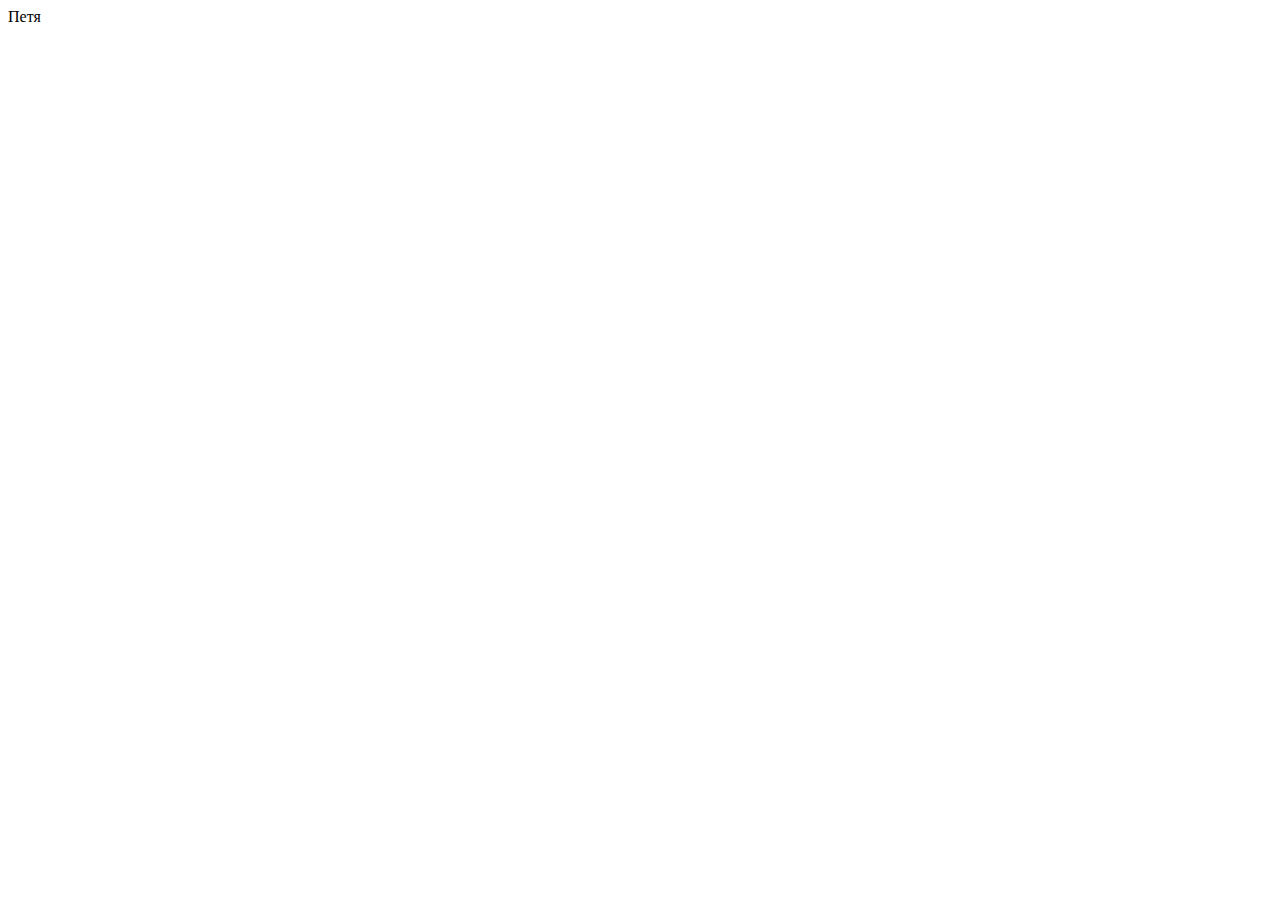
==== Index.html @ 8b4375b0 "Изменил Петю" ====
<!DOCTYPE html>
<html lang="en">
<head>
    <meta charset="UTF-8">
    <meta name="viewport" content="width=device-width, initial-scale=1.0">
    <title>Document</title>
</head>
<body>
    Петя 
</body>
</html>
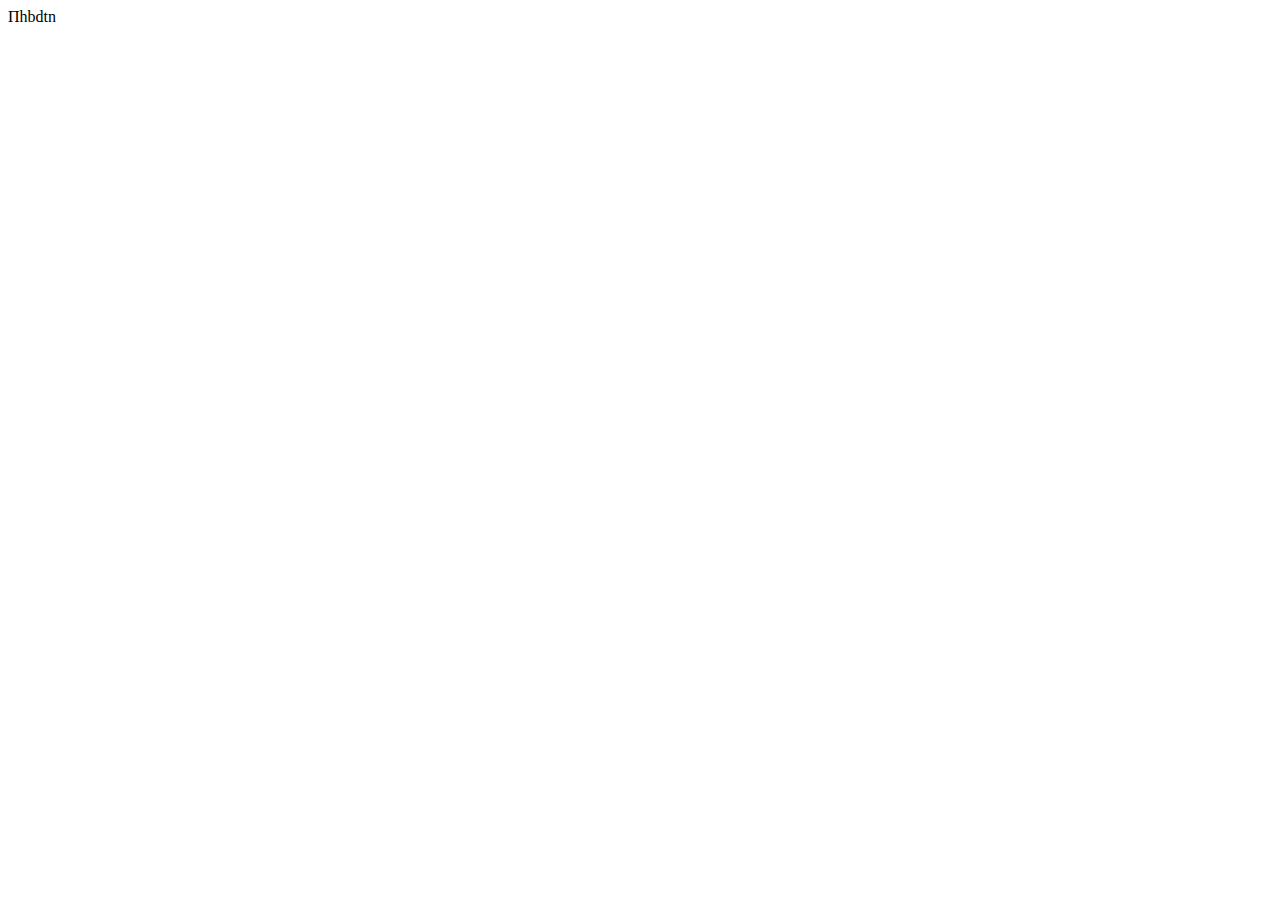
==== commit 7c18b99a: "Bfit ,kfujhjlbt" ====
--- a/Index.html
+++ b/Index.html
@@ -6,6 +6,6 @@
     <title>Document</title>
 </head>
 <body>
-    Петя 
+    Пhbdtn
 </body>
 </html>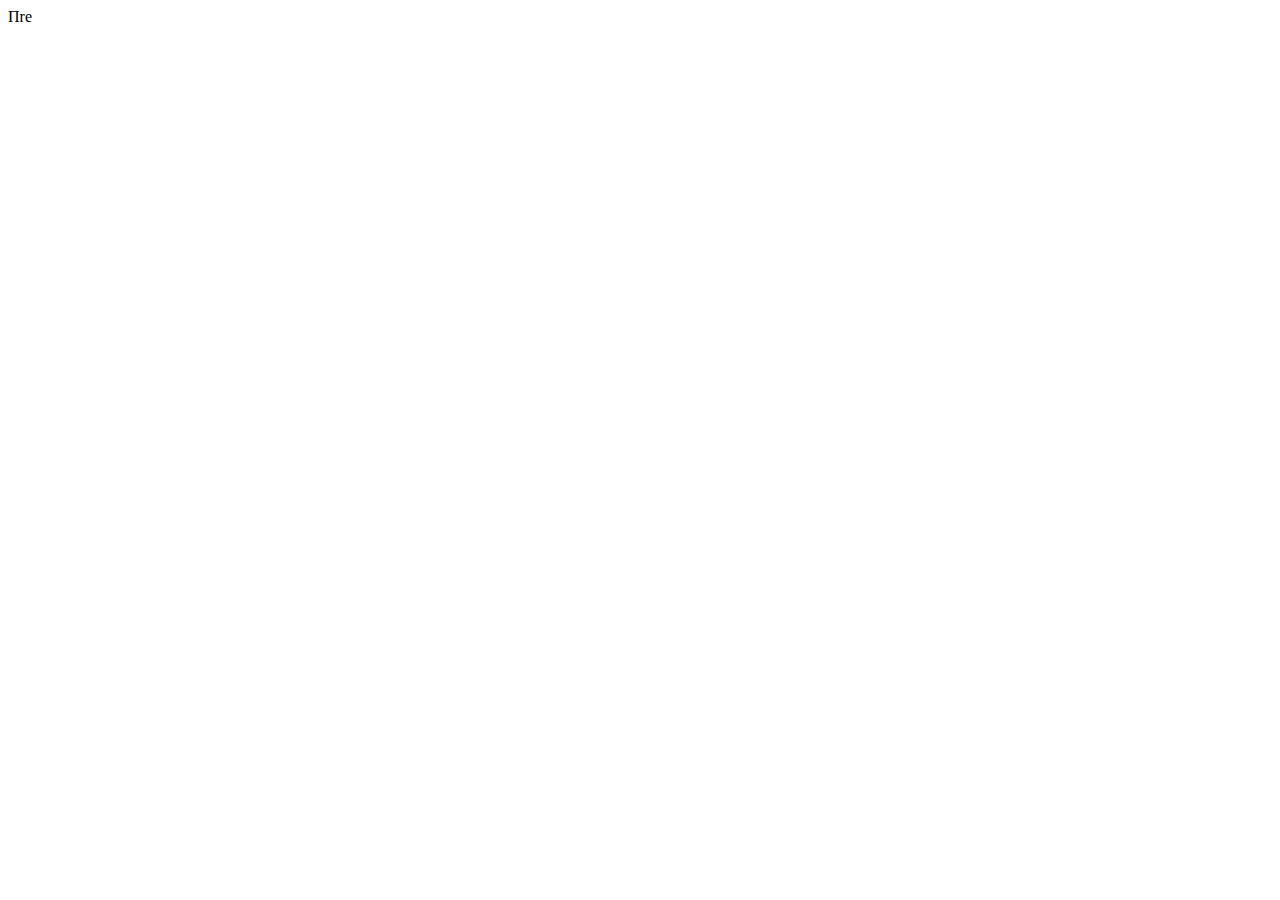
==== commit 08eed84f: "Terminal" ====
--- a/Index.html
+++ b/Index.html
@@ -6,6 +6,6 @@
     <title>Document</title>
 </head>
 <body>
-    Пhbdtn
+    Пre
 </body>
 </html>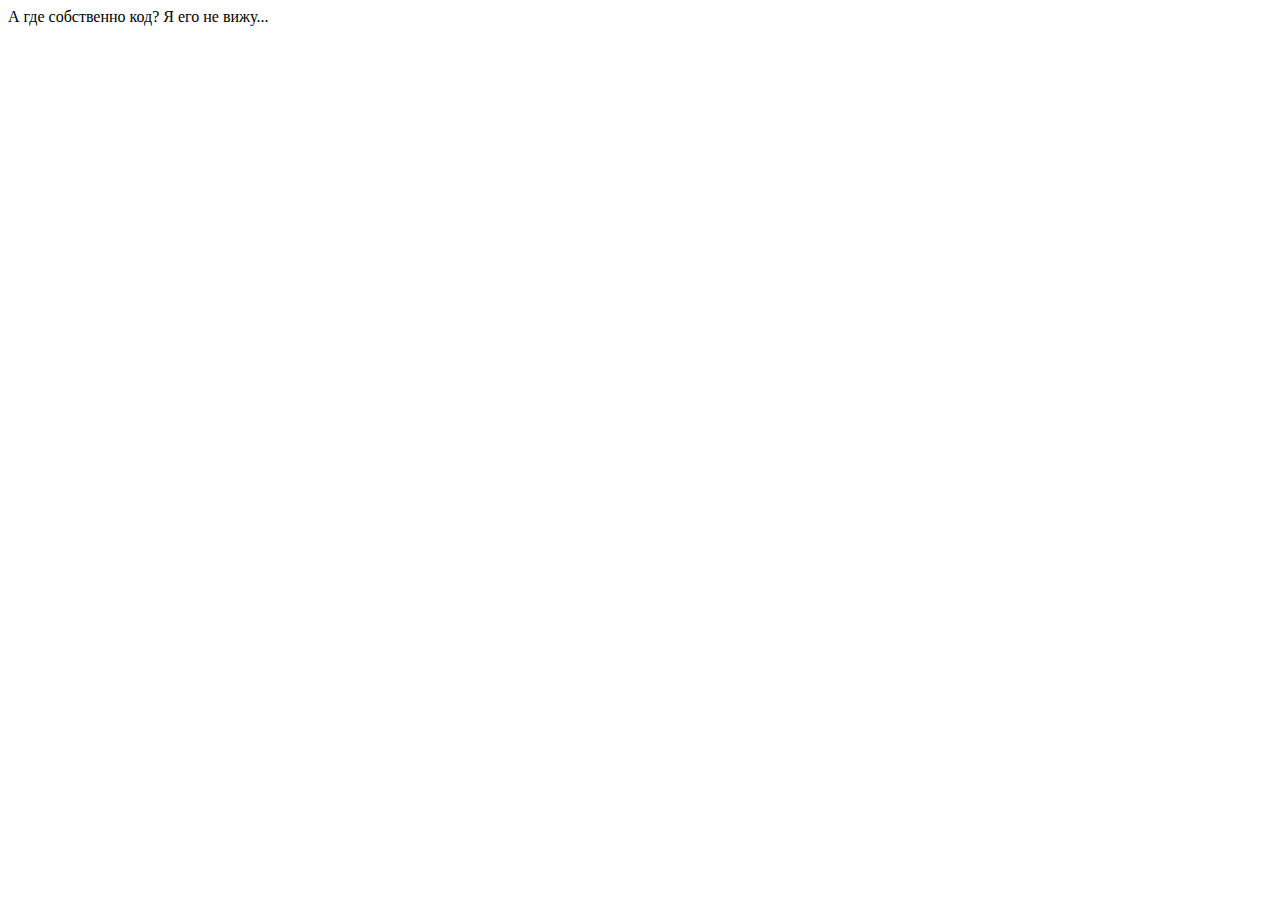
==== commit c322d4d2: "Update Index.html" ====
--- a/Index.html
+++ b/Index.html
@@ -6,6 +6,6 @@
     <title>Document</title>
 </head>
 <body>
-    Пre
+    А где собственно код? Я его не вижу...
 </body>
-</html>+</html>
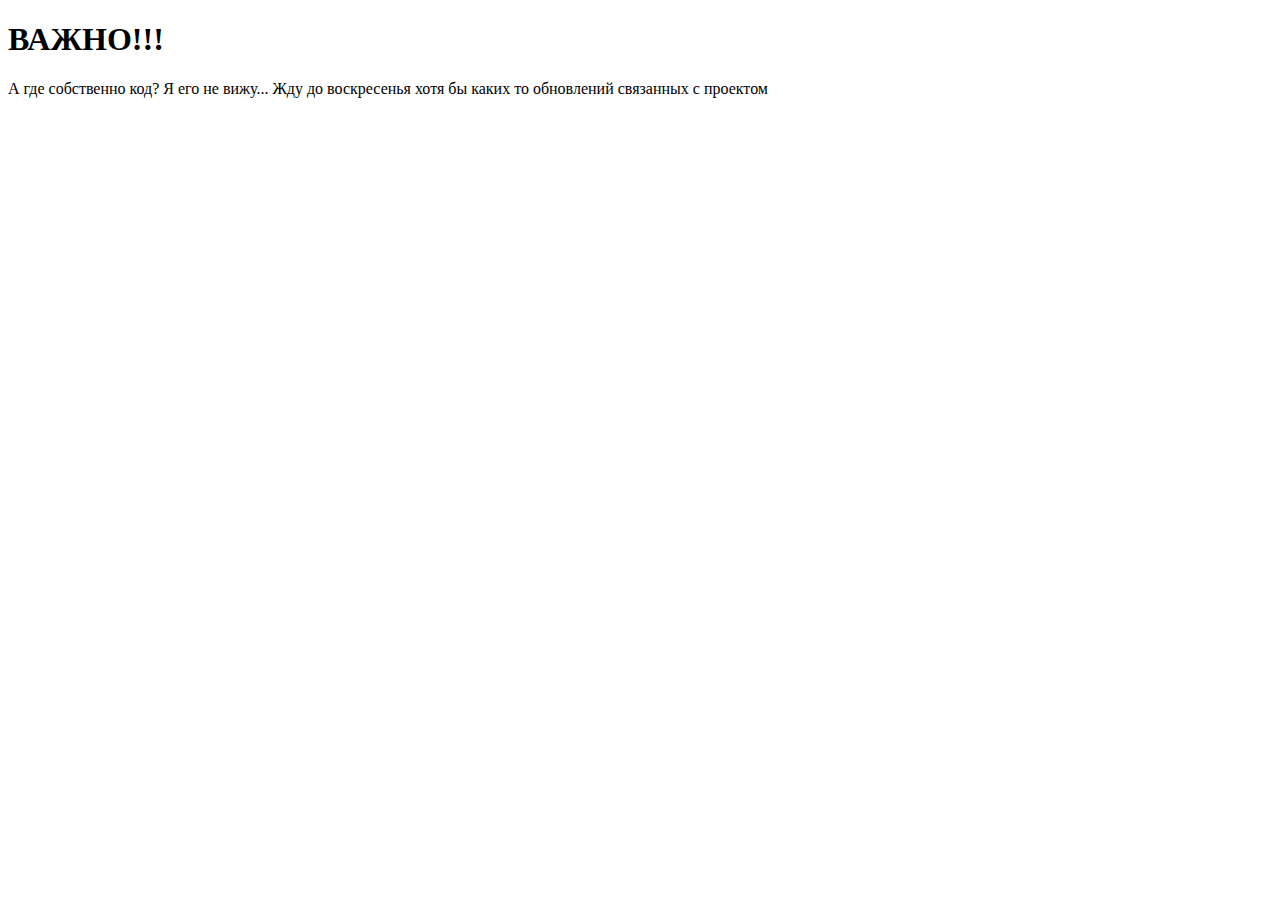
==== commit 69483ce3: "Update Index.html" ====
--- a/Index.html
+++ b/Index.html
@@ -6,6 +6,7 @@
     <title>Document</title>
 </head>
 <body>
-    А где собственно код? Я его не вижу...
+    <h1>ВАЖНО!!!</h1>
+    А где собственно код? Я его не вижу... Жду до воскресенья хотя бы каких то обновлений связанных с проектом
 </body>
 </html>
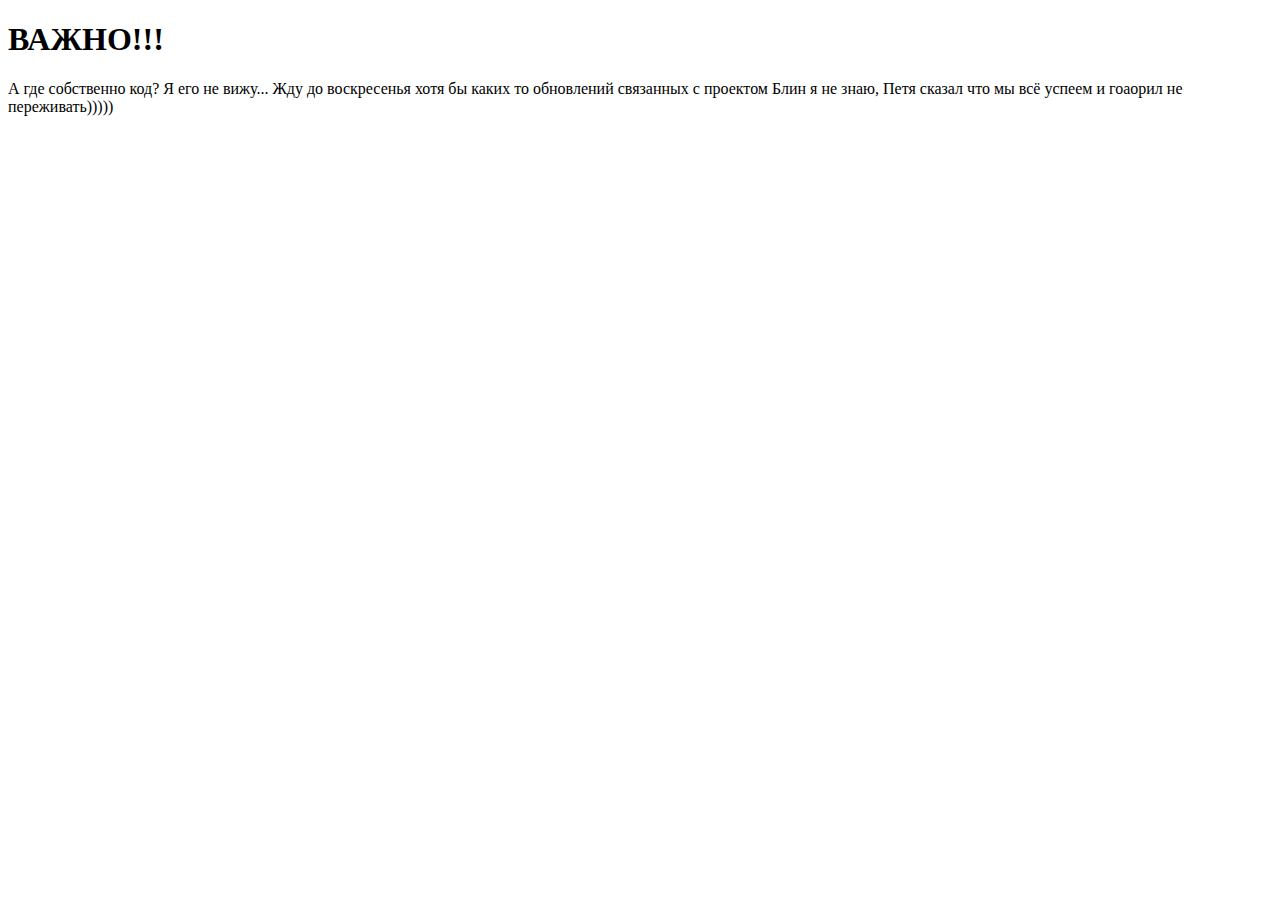
==== commit d19362f4: "Update (In)dex.html" ====
--- a/Index.html
+++ b/Index.html
@@ -8,5 +8,6 @@
 <body>
     <h1>ВАЖНО!!!</h1>
     А где собственно код? Я его не вижу... Жду до воскресенья хотя бы каких то обновлений связанных с проектом
+    Блин я не знаю, Петя сказал что мы всё успеем и гоаорил не переживать)))))
 </body>
 </html>
